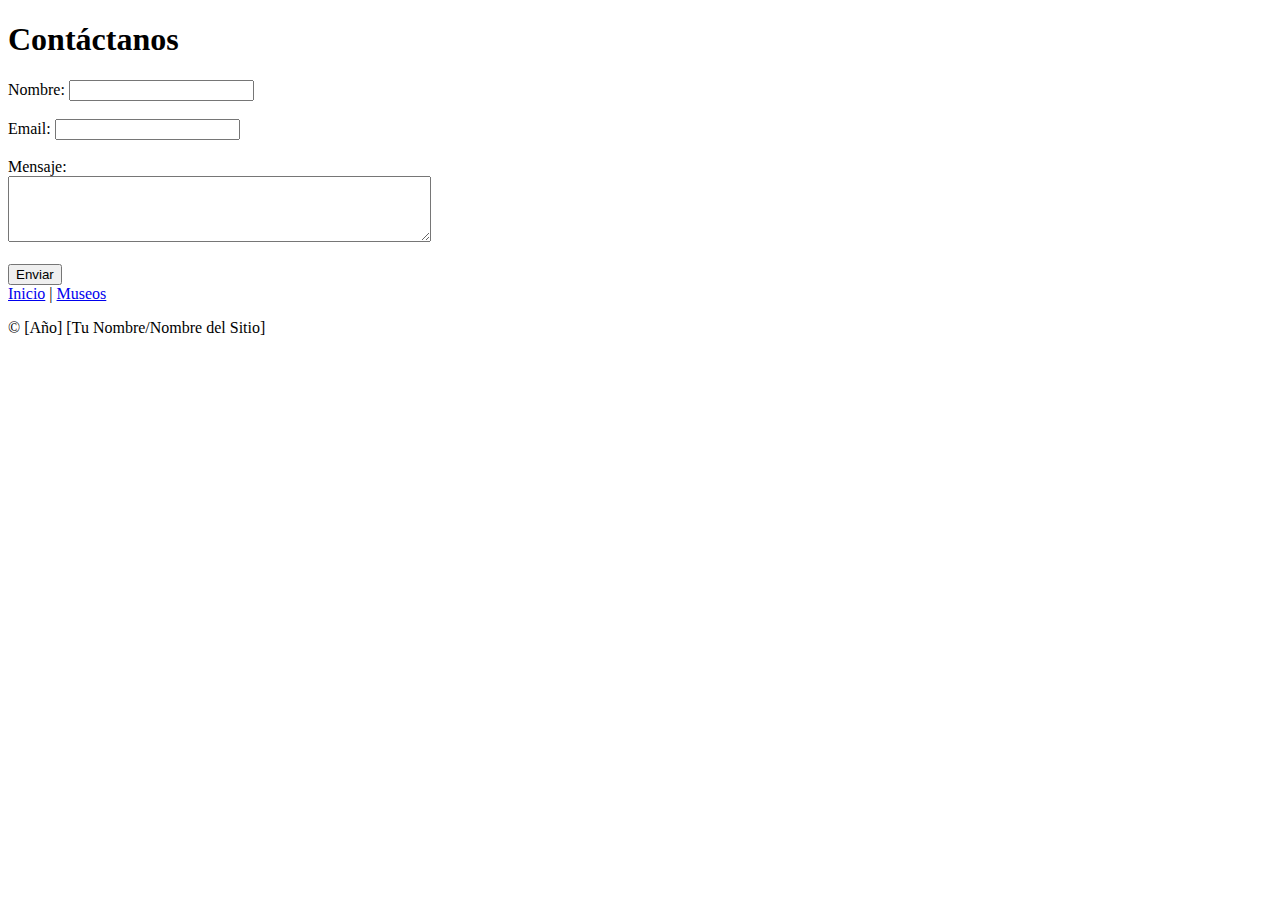
==== contacto.html @ 6f549c64 "Segundo Commmi" ====
<!DOCTYPE html>
<html lang="es">
<head>
    <meta charset="UTF-8">
    <meta name="viewport" content="width=device-width, initial-scale=1.0">
    <title>Contacto</title>
</head>
<body>
    <header>
        <h1>Contáctanos</h1>
    </header>

    <main>
        <form action="procesar_formulario.php" method="post">
            <label for="nombre">Nombre:</label>
            <input type="text" id="nombre" name="nombre" required><br><br>

            <label for="email">Email:</label>
            <input type="email" id="email" name="email" required><br><br>

            <label for="mensaje">Mensaje:</label><br>
            <textarea id="mensaje" name="mensaje" rows="4" cols="50" required></textarea><br><br>

            <input type="submit" value="Enviar">
        </form>

        <nav>
            <a href="index.html">Inicio</a> | <a href="museos.html">Museos</a>
        </nav>
    </main>

    <footer>
        <p>© [Año] [Tu Nombre/Nombre del Sitio]</p>
    </footer>
</body>
</html>
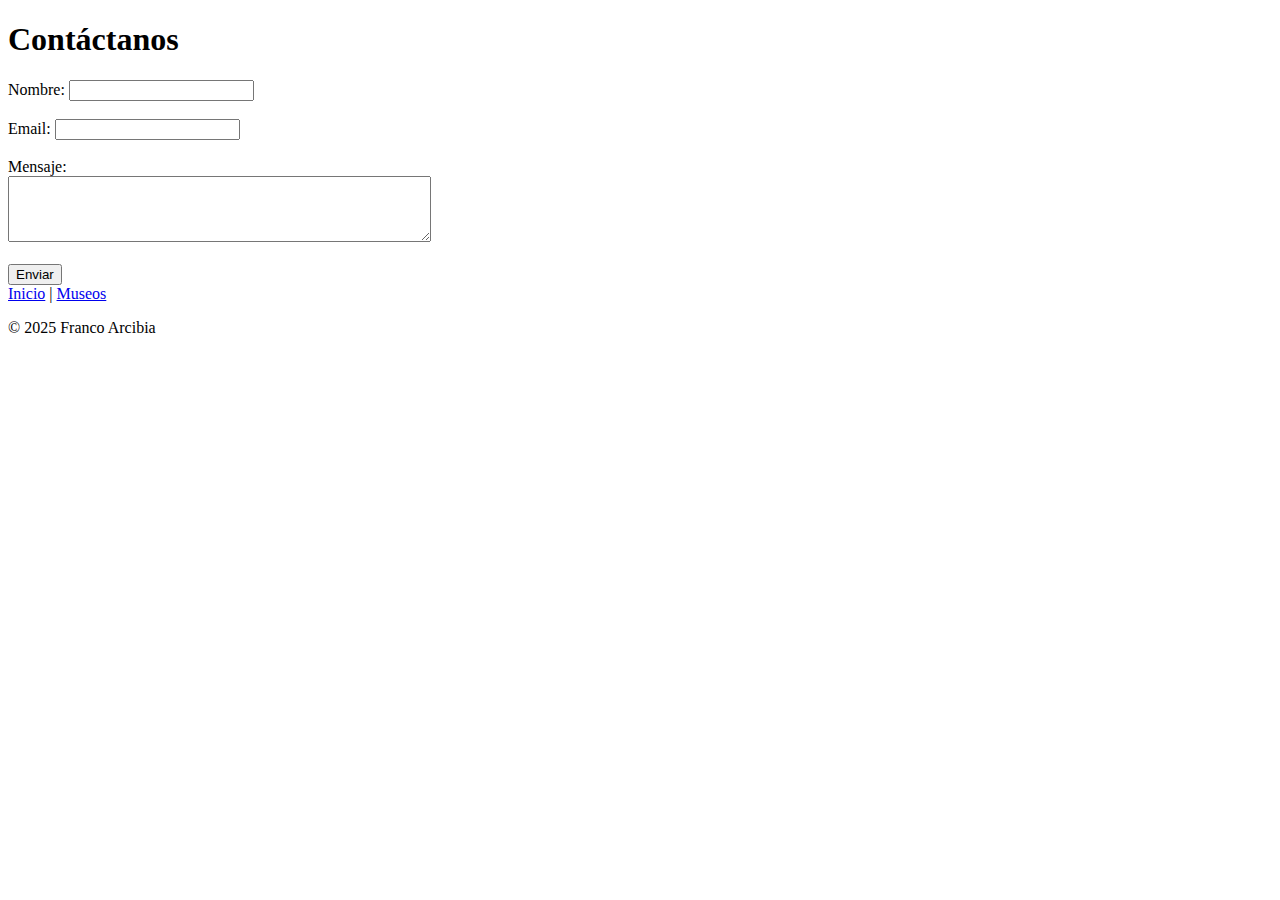
==== commit a05ba8ee: "3er commit" ====
--- a/contacto.html
+++ b/contacto.html
@@ -30,7 +30,7 @@
     </main>
 
     <footer>
-        <p>© [Año] [Tu Nombre/Nombre del Sitio]</p>
+        <p>© 2025 Franco Arcibia</p>
     </footer>
 </body>
 </html>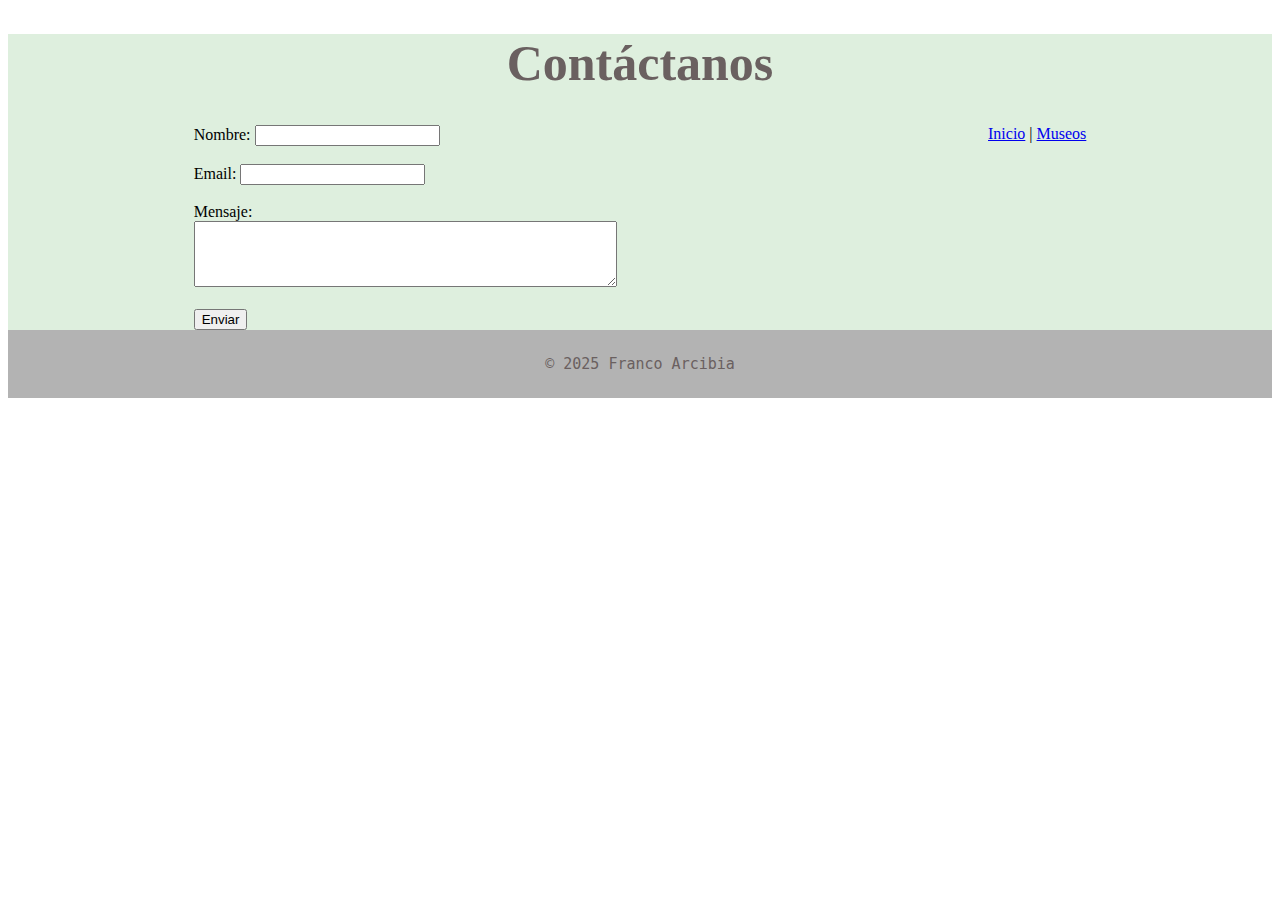
==== commit 50e033f5: "5 commit" ====
--- a/contacto.html
+++ b/contacto.html
@@ -4,8 +4,10 @@
     <meta charset="UTF-8">
     <meta name="viewport" content="width=device-width, initial-scale=1.0">
     <title>Contacto</title>
+    <link rel="stylesheet" href="css/contacto.css">
 </head>
 <body>
+   <div>
     <header>
         <h1>Contáctanos</h1>
     </header>
@@ -32,5 +34,6 @@
     <footer>
         <p>© 2025 Franco Arcibia</p>
     </footer>
+   </div>
 </body>
 </html>--- a/css/contacto.css
+++ b/css/contacto.css
@@ -0,0 +1,23 @@
+div {
+    background-color: rgb(222, 239, 222);
+}
+h1 {
+    color: rgb(106, 96, 96);
+    text-align: center;
+    font-size:  50px;
+    font-family:cursive;
+}
+main {
+    display: flex;
+    justify-content: space-around;
+    flex-wrap: wrap;
+    font-family: cursive;
+}
+footer {
+    background-color: rgb(179, 179, 179);
+    color: rgb(106, 96, 96);
+    text-align: center;
+    padding: 10px;
+    font-size: 15px;
+    font-family: monospace;
+}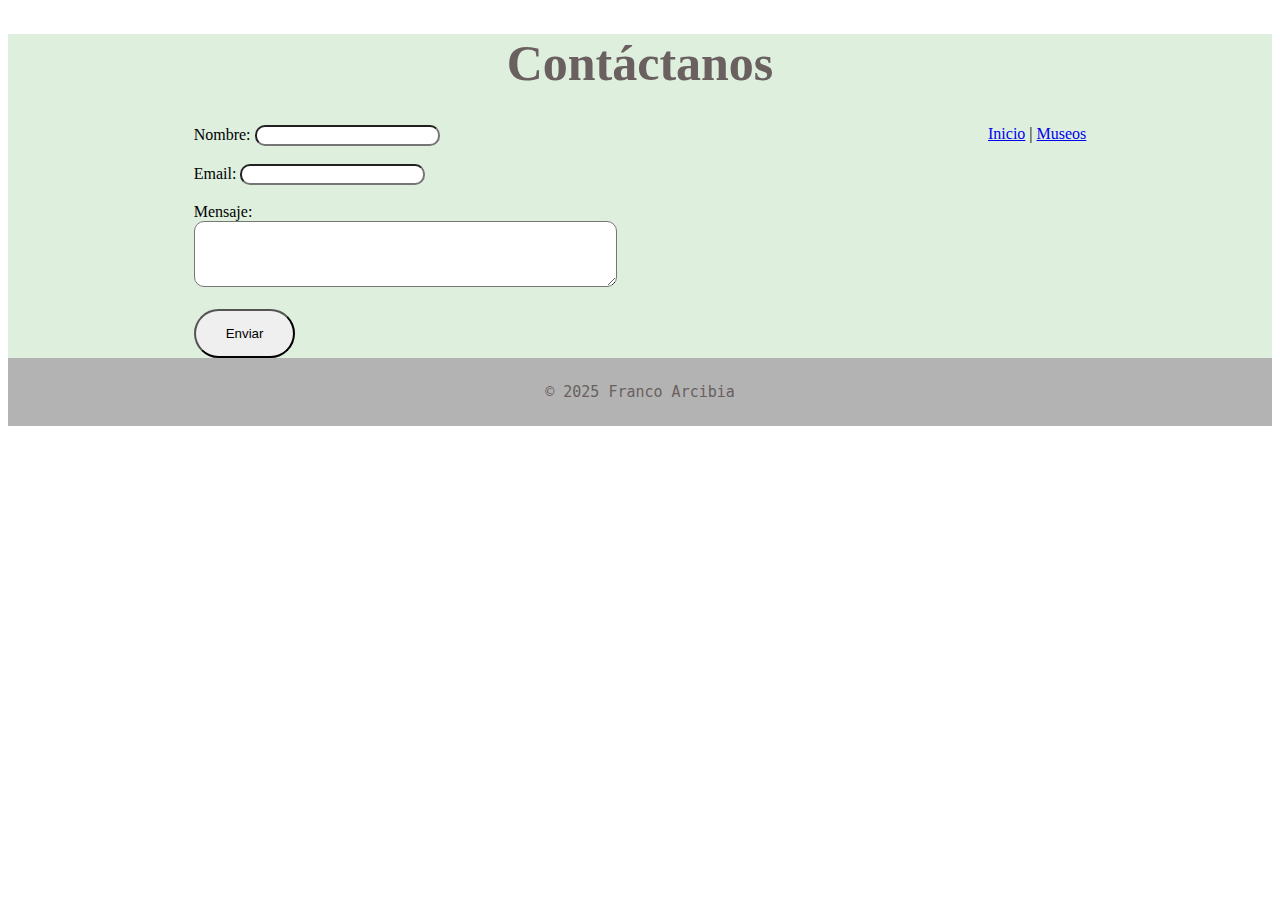
==== commit 762a357b: "6to commit" ====
--- a/contacto.html
+++ b/contacto.html
@@ -15,15 +15,15 @@
     <main>
         <form action="procesar_formulario.php" method="post">
             <label for="nombre">Nombre:</label>
-            <input type="text" id="nombre" name="nombre" required><br><br>
+            <input class="cuadros" type="text" id="nombre" name="nombre" required><br><br>
 
-            <label for="email">Email:</label>
-            <input type="email" id="email" name="email" required><br><br>
+            <label  for="email">Email:</label>
+            <input class="cuadros" type="email" id="email" name="email" required><br><br>
 
             <label for="mensaje">Mensaje:</label><br>
-            <textarea id="mensaje" name="mensaje" rows="4" cols="50" required></textarea><br><br>
+            <textarea class="cuadros" id="mensaje" name="mensaje" rows="4" cols="50" required></textarea><br><br>
 
-            <input type="submit" value="Enviar">
+            <input  class="enviar" type="submit" value="Enviar">
         </form>
 
         <nav>
--- a/css/contacto.css
+++ b/css/contacto.css
@@ -20,4 +20,12 @@
     padding: 10px;
     font-size: 15px;
     font-family: monospace;
+}
+.cuadros {
+    border-radius: 10px;
+}
+.enviar{
+padding: 15px 30px;
+border-radius: 30px;
+text-align: center;
 }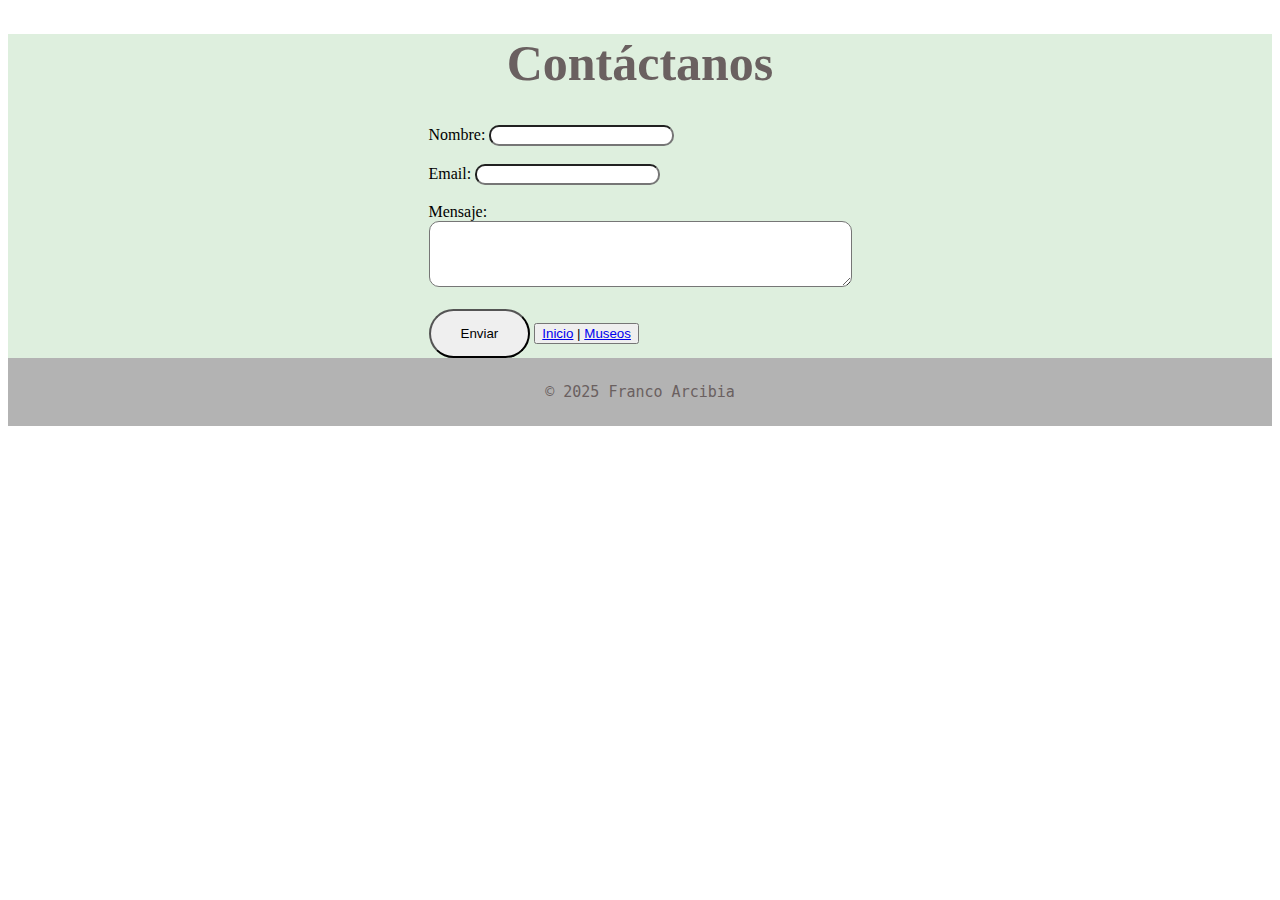
==== commit 5a48ba46: "7mo commit" ====
--- a/contacto.html
+++ b/contacto.html
@@ -24,6 +24,8 @@
             <textarea class="cuadros" id="mensaje" name="mensaje" rows="4" cols="50" required></textarea><br><br>
 
             <input  class="enviar" type="submit" value="Enviar">
+             <button type="submit"
+             </button>
         </form>
 
         <nav>
@@ -34,6 +36,21 @@
     <footer>
         <p>© 2025 Franco Arcibia</p>
     </footer>
+    <script src="script.js">
+
+      function enviarFormulario () {
+    event.preventDefault( );
+    //obtener los vlores de los inputs
+var nombre = document.getElementById("nombre").value;
+var email = ducument.getElementById("email").value;
+var mensaje = ducument.getElementById("mensaje").value;
+   //Mostrar los valores en las consola
+   console.log("Nombre:" , nombre);
+   console.log("Apellido:" , apellido);
+   console.log("Mensaje" , mensaje);
+   
+}
+    </script>
    </div>
 </body>
 </html>